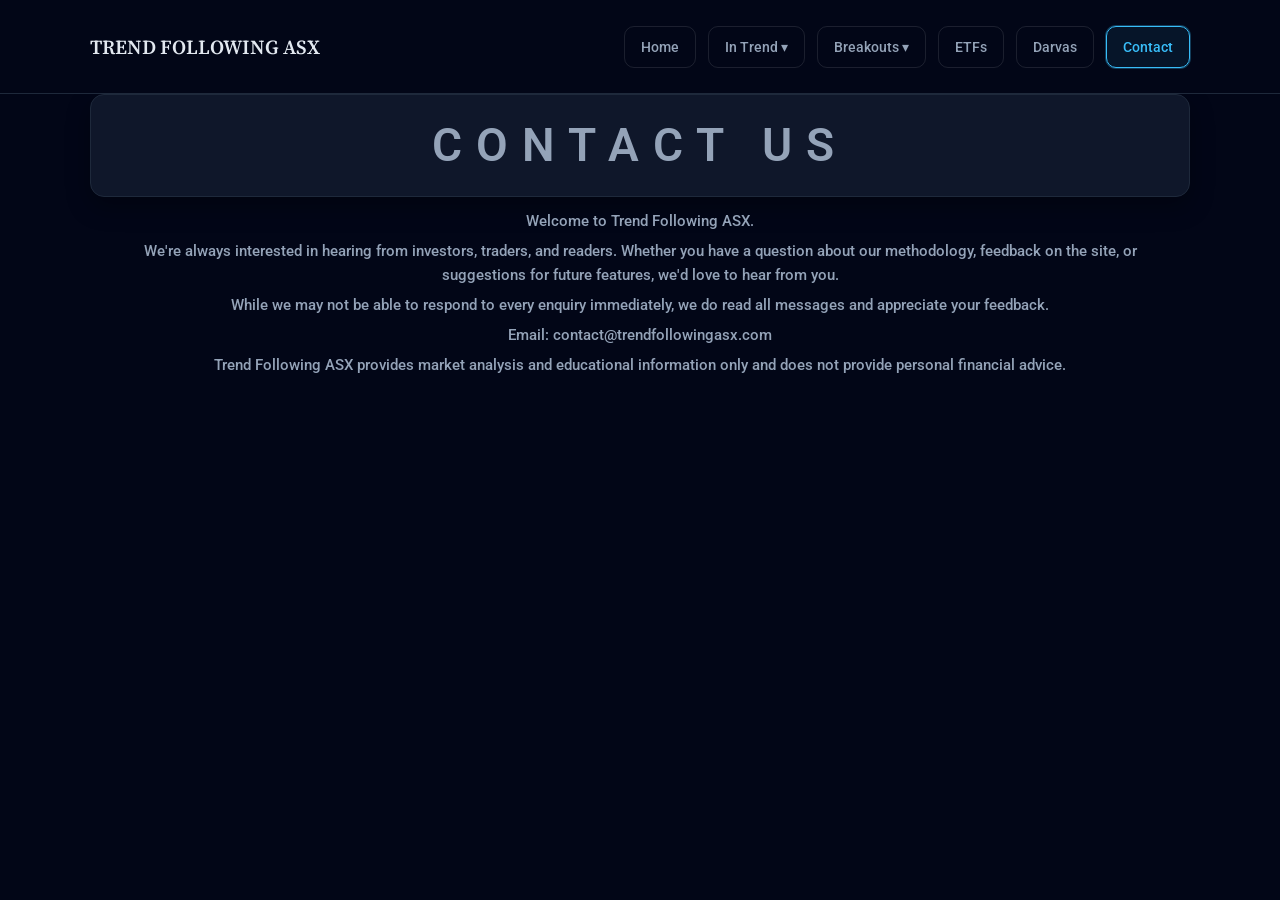
==== contact.html @ 0993243e "Update contact.html" ====
<!DOCTYPE html>
<html lang="en">
<head>
<meta charset="UTF-8">
<title>Portfolio Dashboard</title>

<link href="https://fonts.googleapis.com/css2?family=Inter:wght@400;600;700&display=swap" rel="stylesheet">
<link rel="stylesheet" href="style.css?v=16">
</head>

<body>

<!-- ✅ NAVBAR -->
<div id="navbar"></div>

<script>
fetch("./components/navbar.html")
  .then(res => res.text())
  .then(data => {
    document.getElementById("navbar").innerHTML = data;

    // 👇 Step 3 goes HERE (inside fetch)
    const links = document.querySelectorAll(".nav-tab");
    const current = window.location.pathname.split("/").pop();

    links.forEach(link => {
      if (link.getAttribute("href") === current) {
        link.classList.add("active");
      }
    });
  });
</script>
  
<div class="page">
<h2>CONTACT US</h2>


  
<div class="info-text">
  <p>Welcome to Trend Following ASX.</p>

 <p>We're always interested in hearing from investors, traders, and readers. Whether you have a question about our methodology, feedback on the site, or suggestions for future features, we'd love to hear from you.</p>

 <p>While we may not be able to respond to every enquiry immediately, we do read all messages and appreciate your feedback.</p>

Email: contact@trendfollowingasx.com

 <p>Trend Following ASX provides market analysis and educational information only and does not provide personal financial advice. </p>

</div>

  <div class="site-update" id="siteUpdate" style="display:none;">
  <span class="update-label">Update</span>
  <span class="update-text"></span>
</div>
  

<!-- TRADINGVIEW CHART SECTION -->
<div id="tv-charts"></div>

<!-- EXPANDABLE MODAL -->
<div id="tvModal" class="tv-modal">
  <div class="tv-modal-content">

    <span id="closeTv">&times;</span>

    <div id="expandedChart"></div>

  </div>
</div>

<!-- TRADINGVIEW -->
<script src="https://s3.tradingview.com/tv.js"></script>

<script>
function renderTradingViewCharts(data) {

  const container = document.getElementById("tv-charts");

  container.innerHTML = `
    <div class="tv-section">
      <div class="tv-grid" id="tvGrid"></div>
    </div>
  `;

  const grid = document.getElementById("tvGrid");

  const modal = document.getElementById("tvModal");
  const expanded = document.getElementById("expandedChart");

  // TOP 10 HOLDINGS
  data.slice(0,10).forEach((row, index) => {

    const symbol = row["TV Symbol"];

    if (!symbol) return;

    const chartId = `tv_chart_${index}`;

    const card = document.createElement("div");

    card.className = "tv-card";

    card.dataset.symbol = symbol;

    card.innerHTML = `
    <div class="tv-ticker">
  ${row["Ticker"]}
</div>

<div id="${chartId}" class="tv-mini"></div>
    `;

    grid.appendChild(card);

    // MINI CHART
    new TradingView.widget({
      container_id: chartId,

      symbol: symbol,

      interval: "D",

      timezone: "Australia/Sydney",

      theme: "dark",

      width: "100%",
      height: "100%",

      style: "1",

      locale: "en",

      toolbar_bg: "#0f172a",

      enable_publishing: false,

      hide_top_toolbar: true,

      hide_legend: true,

      save_image: false
    });

    // EXPANDABLE CLICK
    card.addEventListener("click", () => {

      expanded.innerHTML = "";

      modal.style.display = "flex";

      new TradingView.widget({
        container_id: "expandedChart",

        symbol: symbol,

        interval: "D",

        timezone: "Australia/Sydney",

        theme: "dark",

        autosize: true,

        style: "1",

        locale: "en",

        toolbar_bg: "#0f172a",

        allow_symbol_change: true,

        enable_publishing: false,

        save_image: false
      });

    });

  });

  // CLOSE MODAL
  document.getElementById("closeTv").onclick = () => {
    modal.style.display = "none";
    expanded.innerHTML = "";
  };

  modal.addEventListener("click", (e) => {
    if (e.target === modal) {
      modal.style.display = "none";
      expanded.innerHTML = "";
    }
  });

}
</script>

  <script>

const BASE_URL =
"https://script.google.com/macros/s/AKfycbyP6ar_G67uTxgMwmhMlxSFZ3LFAtyPf7wiuLfUo_jxRpaQnYNhbkhws8aY_0AFe22yEg/exec";

/* LOAD SHEET */
function loadSheet(sheet, callback) {

  const s = document.createElement("script");

  s.src =
    `${BASE_URL}?sheet=${encodeURIComponent(sheet)}&callback=${callback}`;

  document.body.appendChild(s);
}

/* ETF CALLBACK */
function handleETF(data) {

  renderTradingViewCharts(data);

}

/* RUN */
document.addEventListener("DOMContentLoaded", () => {

  loadSheet("ETF May 1", "handleETF");

});

</script>
  
</body>
</html>
---- style.css ----
/* ===== GOOGLE FONTS ===== */
@import url('https://fonts.googleapis.com/css2?family=Inter:wght@400;600;700&family=Roboto:wght@400;500&family=Source+Serif+4:wght@400;600&display=swap');

/* ===== DESIGN SYSTEM ===== */
:root {

  --bg-main: #020617;

  --bg-panel: #0f172a;

  --border: #1e293b;

  --text-main: #e2e8f0;

  --text-soft: #cbd5e1;

  --text-muted: #94a3b8;

  --accent: #3b82f6;

  --radius: 14px;

  --gap: 12px;



  
  /* ===== BLACK / NAVY ===== */

  --black-deep: #020617;
  --navy-dark: #08152d;
  --navy-panel: #0f172a;
  --slate-dark: #1e293b;

  /* ===== WHITE / GREY ===== */

  --white: #ffffff;

  --grey-lightest: #e2e8f0;
  --grey-light: #cbd5e1;
  --grey-mid: #94a3b8;

  /* ===== BLUE ===== */

  --blue-bright: #38bdf8;
  --blue-main: #3b82f6;
  --blue-soft: #5ecbff;
  --blue-dark: #2563eb;

  /* ===== GREEN ===== */

  --green-bright: #22c55e;
  --green-dark: #15803d;

  /* ===== RED ===== */

  --red-main: #ef4444;

  /* ===== ORANGE ===== */

  --orange-main: #f59e0b;

  /* ===== BORDERS ===== */

  --border-light:
    rgba(255,255,255,0.06);

  --border-main:
    rgba(255,255,255,0.08);

  --border-blue:
    rgba(56,189,248,0.3);

}

/* ===== GLOBAL ===== */
body {
  font-family: 'Roboto', Arial, sans-serif;
  margin: 0;
  background: var(--bg-main);
  color: var(--text-main);
}

.page {
  max-width: 1100px;
  margin: 0 auto;
}

/* ===== SPACING ===== */
.page > * {
  margin-bottom: var(--gap);
}

header,
.container,
.total-bar,
.charts,
.nav,
.info-text {
  padding-left: 12px;
  padding-right: 12px;
}

/* ===== HOMEPAGE HERO CARDS ===== */

.homepage {
  margin-top: 10px;
}

/* ===== HOMEPAGE GRID (2 PER ROW) ===== */
.homepage-grid {
  display: grid;
  grid-template-columns: repeat(2, 1fr);
  gap: 22px;
  margin-top: 20px;
}

/* mobile */
@media (max-width: 700px) {
  .homepage-grid {
    grid-template-columns: 1fr;
  }
}

/* card container */
.homepage-card {
  background: linear-gradient(180deg, #0f172a, #020617);
  border-radius: 28px;
  padding: 18px 20px;
  overflow: hidden;
  position: relative;

  display: flex;
  flex-direction: column;
  justify-content: flex-start;

  min-height: 300px;

  box-shadow: 0 20px 60px rgba(0,0,0,0.6);
  transition: transform 0.2s ease, box-shadow 0.2s ease;
}

.homepage-card:hover {
  transform: translateY(-4px);
  box-shadow: 0 28px 70px rgba(0,0,0,0.75);
}


.homepage-link {
  text-decoration: none;
  color: inherit;
  display: block;
}

.card-days{
  font-family:'Source Serif 4', serif;
  margin-top:2px;
  font-size:12px;
  color:#94a3b8;
  font-weight:600;
  letter-spacing:1.8px;
  text-transform:uppercase;

  text-align:center;
}

.master-card{

  background:linear-gradient(
    180deg,
    #0f172a,
    #020617
  );

  border:1px solid rgba(255,255,255,0.08);

  border-radius:18px;

  box-shadow:
    0 12px 30px rgba(0,0,0,0.35);

  transition:0.2s ease;

}

.master-card:hover{

  transform:translateY(-3px);

  border-color:#38bdf8;

}

/* ===== HEADER ===== */

  .homepage-header h4 {
  font-family:'Source Serif 4', serif;
  font-size:22px;
  font-weight:600;
  color:#94a3b8;
  text-align:center;
  letter-spacing:0.5px;
  margin-top:-2px;
  margin-bottom:0px;
  }


h3{
  font-family:'Source Serif 4', serif;
  font-size:18px;
  font-weight:600;
  color:#94a3b8;
  text-align:center;
  margin-top:10px;
  margin-bottom:24px;

  letter-spacing:0.5px;
}

h5{
  font-family:'Source Serif 4', serif;
  font-size:26px;
  font-weight:600;
  color:#94a3b8;
  text-align:center;
 gap:10px;
  letter-spacing:px
}

.homepage-meta {
  font-family: "Roboto", sans-serif;
  font-size: 16px;          /* +36% bigger */
  font-weight: 600;
  text-align: center;
  color: #94a3b8;
}

/* ===== TREND CHECKER  ===== */

.trend-checker{
  max-width:700px;
  margin:70px auto;
  text-align:center;
}

.trend-checker h2{
  font-family:'Source Serif 4', serif;
  font-size:28px;
 gap:2px;
  color:#ffffff;
}

.trend-checker-input{
  font-family:'Source Serif 4', serif;
  font-size:18px;
 gap:10px;
  color:#94a3b8;
  display:flex;
  gap:12px;
  justify-content:center;
  flex-wrap:wrap;
}

.trend-checker input{
   font-family:'Source Serif 4', serif;
  font-size:18px;
 gap:10px;
  color:#94a3b8;
  
  width:260px;
  padding:14px 18px;
  border-radius:14px;
  border:none;
   background: #07142b;
  );
 color:#94a3b8;
  font-size:1rem;
  outline:none;
}
.trend-checker input::placeholder{
  color:#94a3b8;
  opacity:1;
}
.trend-checker button{
  height:52px;
  padding:0 28px;

  border-radius:14px;

  border:1px solid rgba(255,255,255,0.08);

   background: linear-gradient(
    180deg,
    #0f172a,
    #020617
  );

  color:#94a3b8;

  font-weight:600;
  font-size:1rem;

  cursor:pointer;

  transition:all 0.2s ease;
}

.trend-checker button:hover{
  border-color:#38bdf8;
  box-shadow:0 0 12px rgba(56,189,248,0.25);
  transform:translateY(-1px);
}

#trendResult{
 gap:20px;
}

.trend-result-card{
  padding:12px;
  border-radius:18px;
  border-colour:green-bright
  background: #22c55e;;
}

.trend-yes{
  color:#22c55e;
    background:green;
}

.trend-no{
  color:#ef4444;
    background:#0f172a;
}

.trend-score{
  font-family:'Source Serif 4', serif;
  font-size:24px;
 gap:10px;
  color:#ffffff;
  margin:10px 0;
}

.trend-notes{
  font-family: "Roboto", sans-serif;
  font-size: 16px;          /* +36% bigger */
  font-weight: 600;
  text-align: center;
  color: #94a3b8;
  gap: 14px
  margin-top:10px;
}

@media(max-width:768px){

  .trend-checker{
    margin:30px 15px;
    padding:25px;
  }

  .trend-checker h2{
    font-size:2.5rem;
  }

  .trend-checker input{
    width:100%;
  }

  .trend-checker button{
    width:100%;
  }

}
/* ===== TREND LIST SECTION ===== */

.new-entries-section{
  max-width:1200px;
  margin:70px auto;
  padding:20 20px;
}

.new-entries-section h2{
  text-align:center;
  margin-bottom:30px;
  font-size:2rem;
  color:#dbe7ff;
  letter-spacing:1px;
}

#newEntriesGrid{

  display:flex;

  flex-wrap:wrap;

  justify-content:center;

  gap: 14px


}


.new-entry-card{

  background: linear-gradient(
    180deg,
    #0f172a,
    #020617
  );

  border-radius:14px;

  padding:14px 14px;

  border:1px solid rgba(255,255,255,0.06);

  display:flex;
  flex-direction:column;
  justify-content:flex-start;

  width:180px;

  text-align:center;

  box-shadow:
    0 20px 60px rgba(0,0,0,0.6);

  transition:
    transform 0.2s ease,
    box-shadow 0.2s ease;

}
  








  


}

.new-entry-card:hover{
  transform:translateY(-4px);
  border-color:#38bdf8;
}

.new-entry-ticker{
font-family:'Source Serif 4', serif;
  font-size:20px;
  font-weight:600;
  color:#94a3b8;
  text-align:center;
 gap:10px;
  letter-spacing:px
}

.new-entry-score{
  margin-top:6px;
  font-size:0.9rem;
  color:#38bdf8;
}

.new-entry-badge{
  display:block;
  width:fit-content;

  margin:10px auto 0;

  padding:4px 10px;

  border-radius:999px;
  background:#22c55e;
  color:#1e293b;

  font-size:0.7rem;
  font-weight:700;
  letter-spacing:0.5px;
}


/* ===== TOP 10 ===== */
.top10-section{
  max-width:1200px;
  margin:40px auto;
  padding:0px 20px;
}

.top10-section h2{
  text-align:center;
  margin-bottom:15px;
  font-size:2.2rem;
  color:#dbe7ff;
  letter-spacing:1px;
}

#top10Grid{
  display:grid;
  grid-template-columns:repeat(auto-fit,minmax(220px,1fr));
  gap:24px;
}

.top10-card{


  background: linear-gradient(180deg, #0f172a, #020617);
  border-radius: 28px;
  padding: 18px 20px;
  overflow: hidden;
  position: relative;

  display: flex;
  flex-direction: column;
  justify-content: flex-start;

  min-height: 300px;

  box-shadow: 0 20px 60px rgba(0,0,0,0.6);
  transition: transform 0.2s ease, box-shadow 0.2s ease;
}

.top10-card:hover{
  transform:translateY(-5px);
  border-color:#38bdf8;
}

.top10-rank{
  position:absolute;
  top:16px;
  right:18px;
  font-size:0.9rem;
  color:#38bdf8;
  font-weight:700;
}

.top10-ticker{
  font-size:2rem;
  font-weight:700;
  color:white;
  margin-top:10px;
}

.top10-score{
  margin-top:14px;
  font-size:1.1rem;
  color:#38bdf8;
  font-weight:600;
}

.top10-bar{
  margin-top:18px;
  height:10px;
  background:rgba(255,255,255,0.08);
  border-radius:999px;
  overflow:hidden;
}

.top10-fill{
  height:100%;
  background:linear-gradient(90deg,#38bdf8,#2563eb);
  border-radius:999px;
}

/* ===== TOP 10 TABLE ===== */

.table-wrap{
  width:100%;
  overflow-x:auto;
  margin-top:30px;
}

.scanner-table{
  width:100%;
  border-collapse:collapse;
  background:#07142b;
  border-radius:18px;
  overflow:hidden;
}

.scanner-table th{
  background:#0d1b36;
  color:#5ecbff;
  padding:18px;
  text-align:left;
  font-size:14px;
  letter-spacing:1px;
}

.scanner-table td{
  padding:18px;
  border-top:1px solid rgba(255,255,255,0.06);
  font-size:15px;
  color:#ffffff;
}

.scanner-table tr:hover{
  background:rgba(94,203,255,0.06);
}

.rank-cell{
  color:#5ecbff;
  font-weight:700;
}

.score-cell{
  color:#5ecbff;
  font-weight:700;
}

.trend-yes{
  color:#00d26a;
  font-weight:700;
}

/* ===== VALUE SECTION ===== */

.homepage-body {
  display: flex;
  flex-direction: column;
  align-items: center;
  gap: 0px; /* tighter spacing */
}

.homepage-value {
  font-family: "Source Serif 4", serif;
  font-size: 48px;
  font-weight: 600;
  color: #f1f5f9;
}

.homepage-change {
  font-family: "Roboto", sans-serif;
  font-size: 20px;
  font-weight: 600;
}


.card-performance {
  display: flex;
  justify-content: center;
  gap: 16px;
  font-size: 20px;   /* match old % size */
  font-weight: 600;
}

.positive { color: #22c55e; }
.negative { color: #ef4444; }

/* ===== CHART AREA ===== */

.homepage-chart {
  position: relative;
  height: 150px;
  filter: brightness(1.15) saturate(1.1);
}

.homepage-chart canvas {
  position: absolute;
  bottom: 0;
  left: 0;
  width: 100% !important;
  height: 100% !important;

  /* subtle brightness boost */
  filter: brightness(1.1);
}

/* ===== Table note ===== */
.table-note{
  width:95%;
  margin-top:-32px;

  padding-right:0px;

  text-align:right;

  font-size:0.65rem;
  color:#94a3b8;
  opacity:0.8;
}

/* ===== CARD SHARE BUTTON ===== */

.card-share {
  position: absolute;
  top: 6px;
  right: 12px;
  z-index: 20;   /* 👈 ADD THIS */
}

.share-btn {
  background: rgba(255,255,255,0.06);
  border: 1px solid rgba(255,255,255,0.12);
  border-radius: 10px;

  width: 34px;
  height: 34px;

  color: #cbd5f5;
  font-size: 16px;
  cursor: pointer;

  display: flex;
  align-items: center;
  justify-content: center;

  transition: all 0.2s ease;
}

.share-btn:hover {
  background: rgba(56,189,248,0.15);
  color: #38bdf8;
}

.homepage-card {
  position: relative;
}

/* ===== MOBILE TWEAK ===== */

@media (max-width: 768px) {
  .homepage-card {
    padding: 20px;
    min-height: 280px;
  }

  .homepage-value {
    font-size: 38px; 
    margin-top: -6px;
  }



  .homepage-meta {
    font-size: 15px;
  }
}

/* ===== NAVBAR ===== */

.navbar {
  position: sticky;
  top: 0;
  z-index: 1000;

  background: var(--bg-main);
  border-bottom: 1px solid var(--border);

  backdrop-filter: blur(8px);
}



.dropdown {
  display: flex;
  align-items: center;
}




/* INNER LAYOUT */
.nav-container {
  max-width: 1100px;
  margin: 0 auto;
  padding: 16px 24px;

  display: flex;
  justify-content: space-between;
  align-items: center;
}

/* LOGO */
.logo {
  font-family: 'Source Serif 4', serif;
  font-size: 20px;
  font-weight: 600;
  color: var(--text-main);
}

/* NAV TABS (REPLACES OLD .tab SYSTEM) */
.nav-links {
  display: flex;
  align-items: center;   /* 👈 THIS is the key */
  gap: 12px;
}

/* TAB BUTTONS */

.nav-tab {
  display: inline-flex;
  align-items: center;
  justify-content: center;

  height: 40px;              /* consistent height */
  padding: 0 16px;           /* horizontal spacing */

  background: transparent;
  border: 1px solid rgba(255,255,255,0.1);
  border-radius: 10px;

  color: var(--text-muted);
  font-size: 14px;
  font-weight: 500;

  text-decoration: none;     /* 👈 important for <a> links */
  cursor: pointer;

  transition: all 0.2s ease;
}

.nav-tab.active {
  border-color: #38bdf8;
  color: #38bdf8;
  background: rgba(56,189,248,0.08);
  box-shadow: 0 0 0 1px rgba(56,189,248,0.3);
}

/* HOVER */
.nav-tab:hover {
  border-color: #38bdf8;
  color: #38bdf8;
  background: rgba(56,189,248,0.08);
  transform: translateY(-1px);
}

/* ACTIVE TAB */
.nav-tab {
  transition: all 0.2s ease;
}

/* ACTIVE STATE */
.nav-tab.active {
  border: 1px solid #38bdf8;
  color: #38bdf8;
  background: rgba(56,189,248,0.08);
  box-shadow: 0 0 0 1px rgba(56,189,248,0.3);
}

/* ===== TAB CONTENT CONTROL (KEEP THIS) ===== */
.tab-content {
  display: none;
}

.tab-content.active {
  display: block;
}

/* ===== DROPDOWN ===== */



.dropdown-toggle {
  display: inline-flex;
  align-items: center;
  gap: 4px;
}

.dropdown-item {
  display: block;
  padding: 10px 14px;
  color: #cbd5e1;
  text-decoration: none;
}

.dropdown-item:hover {
  background: rgba(56,189,248,0.1);
  color: #38bdf8;
}

/* ===== DROPDOWN WRAPPER ===== */
.dropdown {
  position: relative;
  display: flex;
  align-items: center;
}

/* ===== DROPDOWN MENU ===== */
.dropdown-menu {
  position: absolute;
  top: calc(100% - 2px);   /* 👈 removes hover gap */
  left: 0;

  min-width: 180px;
  padding: 6px;

  background: #0f172a; /* match your dark theme */
  border: 1px solid rgba(255,255,255,0.08);
  border-radius: 10px;

  box-shadow: 0 10px 25px rgba(0,0,0,0.4);

  display: none;
  flex-direction: column;
  gap: 4px;

  z-index: 1000;
}

/* ===== SHOW ON HOVER ===== */
.dropdown:hover .dropdown-menu {
  display: flex;
}

/* ===== DROPDOWN ITEMS ===== */
.dropdown-item {
  display: block;
  padding: 8px 12px;

  color: var(--text-muted);
  text-decoration: none;

  border-radius: 8px;
  font-size: 13px;

  transition: all 0.15s ease;
}

/* ===== HOVER STATE ===== */
.dropdown-item:hover {
  background: rgba(56,189,248,0.08);
  color: #38bdf8;
}
/* ===== HEADER ===== */
header {
  font-family: 'Source Serif 4', serif;
  background: var(--bg-panel);
  padding: 18px 0 14px;
  text-align: center;
  font-size: 32px;
  border-radius: var(--radius);
  border: 1px solid var(--border);
  box-shadow: 0 10px 25px rgba(0,0,0,0.3);
}

h2 {
  font-family: 'Roboto', sans-serif;
  background: var(--bg-panel);

  font-size: 46px;              /* bigger text */
  font-weight: 600;
  letter-spacing: 14px;

  padding: 18px 0;              /* 👈 makes the box taller */
  line-height: 1.4;             /* 👈 FIXES squashing */
  margin-top: 0;

  text-align: center;
  color: #94a3b8;

  border-radius: var(--radius);
  border: 1px solid var(--border);
  box-shadow: 0 10px 25px rgba(0,0,0,0.3);
}



/* ===== INFO TEXT ===== */
.info-text {
  font-family: 'Roboto', sans-serif;
  font-weight: 500;
  color: var(--text-soft);
  text-align: center;
  font-size: 15px;
  line-height: 1.6;
  color: #94a3b8;
}

.info-text p {
  margin: 6px 0;
}

/* ===== DISCLAIMER ===== */
.disclaimer {
  font-family: 'Roboto', sans-serif;
  font-weight: 500;
  font-size: 12px;
  color: #94a3b8;
  text-align: center;

  margin-top: 30px;
  padding: 0 16px;
  line-height: 1.5;

    grid-column:1 / -1;
  max-width: 900px;
  width: 100%;
  margin-left: auto;
  margin-right: auto;
}

/* ===== TABLE CARD ===== */
.container {
  background: var(--bg-panel);
  border: 1px solid var(--border);
  border-radius: var(--radius);
  overflow: hidden;
  margin-top: 20px;
  margin-bottom: 30px;
  box-shadow: 0 12px 30px rgba(0,0,0,0.35);
}

/* ===== TABLE ===== */
table {
  width: 100%;
  border-collapse: collapse;
  background: transparent;
  font-size: 13px;
}

th, td {
  padding: 6px 8px;
  border: none;
  text-align: center;
}

tbody tr {
  border-bottom: 1px solid rgba(148, 163, 184, 0.15);
}

thead tr {
  border-bottom: 1px solid rgba(148, 163, 184, 0.25);
}

th {
  position: sticky;
  top: 0;
  background: var(--bg-panel);
  font-weight: 600;
  font-size: 12px;
  z-index: 2;
}

td {
  font-weight: 500;
  font-variant-numeric: tabular-nums;
}

tr:hover {
  background: #1e293b;
}

/* ===== ACQUIRED IN TABLE ===== */
.acquired{
  opacity:0.55;
  filter:saturate(0.7);
}

.acquired td{
  color:#94a3b8 !important;
}

/* ===== TOTAL GRID (NEW LAYOUT) ===== */
.total-grid {
  display: grid;
  grid-template-columns: 1fr 2fr 1fr;
  align-items: center;
  text-align: center;
}

.total-item {
  display: flex;
  flex-direction: column;
  justify-content: center;
}

.total-item.center #totalValue {
  font-family: 'Source Serif 4', serif;
  font-size: 40px;
  font-weight: 600;
  letter-spacing: 2px;
  margin-bottom: 8px
}




/* ===== CHARTS GRID ===== */
.charts {
  display: grid;
  grid-template-columns: repeat(3, 1fr);
  gap: var(--gap);
}
/* ===== SIDE % TYPOGRAPHY ===== */

#dailyChange,
#totalOverall {
  font-family: 'Source Serif 4', serif;
  font-size: 40px;
  font-weight: 600;
    margin-bottom: 8px;
}


/* ===== CHART CARDS (FIXED) ===== */
.chart-box {
  background: var(--bg-panel);
  border: 1px solid var(--border);
  border-radius: var(--radius);
  justify-content: flex-start;
  
  display: flex;
  flex-direction: column;

  height: 300px;
  padding: 22px;
    margin-top: 12px;

  box-shadow: 0 12px 30px rgba(0,0,0,0.35);
}

/* ===== UNIVERSAL CHART TITLE (ALL CHARTS MATCH) ===== */
.chart-title {
  font-family: 'Source Serif 4', serif;
  font-size: 18px;
  font-weight: 600;
  color: var(--text-muted);
  margin-bottom: 2px;

  text-align: center;
  width: 100%;
  
}

/* ===== CANVAS FIX (PREVENT GROWTH BUG) ===== */
.chart-box canvas {
  width: 100% !important;
  display: block;
  margin: 0 auto;
}

/* 👇 ONLY shrink bar/line charts */
.chart-box:not(.pie-box) canvas {
  height: 90% !important;
}

.pie-box{
  display:flex;
  flex-direction:column;
  align-items:center;
  justify-content:flex-start;
}

.pie-box canvas{
  width:min(70vw,240px)!important;
  aspect-ratio:1 / 1;
  height:auto!important;
  margin-top:10px;
}

/* ===== PERFORMANCE ROW ===== */
.performance-row {
  display: grid;
  grid-template-columns: 1fr;
  margin-top: 12px;
  margin-bottom: 44px;
  padding-left: 12px;
  padding-right: 12px;
  
}

/* ===== PERFORMANCE BOX (inherits chart-box) ===== */
.performance-box {
  padding: 18px;
  height: 340px;   /* 👈 control height */
}

/* ===== PERFORMANCE TITLE ===== */
.performance-box .chart-title {
  margin-bottom: 3px;
}

/* ===== PERFORMANCE CANVAS ===== */
.performance-box canvas {
  flex: none;
  height: 320px !important;
}

@media (max-width: 768px) {

  .chart-box {
    height: 180px;   /* 👈 bring this back */
    margin-bottom: 12px;
  }

  .performance-box {
    height: 220px;
  }

  .chart-box canvas {
    width: 100% !important;
    height: 100% !important;
  }
}





/* ===== Daily CHANGE ===== */

#dailyChange,
#totalOverall {
  font-family: 'Source Serif 4', serif;
  font-size: 40px;
  font-weight: 600;
}


/* ===== HOMEPAGE DASHBOARD CARDS ===== */

.dashboard-overview {
  display: grid;
  grid-template-columns: repeat(auto-fit, minmax(260px, 1fr));
  gap: 20px;
  margin-top: 20px;
}

/* Card container */
.dashboard-overview .card {
  background: linear-gradient(180deg, #0f172a, #020617);
  border-radius: 16px;
  padding: 20px;
  box-shadow: 0 10px 30px rgba(0, 0, 0, 0.4);

  display: flex;
  flex-direction: column;
  gap: 10px;

  transition: transform 0.2s ease, box-shadow 0.2s ease;
}

/* Hover effect (nice polish) */
.dashboard-overview .card:hover {
  transform: translateY(-4px);
  box-shadow: 0 14px 40px rgba(0, 0, 0, 0.5);
}

/* Title */
.dashboard-overview .card h3 {
  margin: 0;
  font-size: 18px;
  font-weight: 600;
}

/* Meta text */
.dashboard-overview .card .meta {
  font-size: 12px;
  opacity: 0.6;
}

/* Main value */
.dashboard-overview .card .value {
  font-size: 22px;
  font-weight: 600;
}

/* % change */
.dashboard-overview .card .change {
  font-size: 14px;
  font-weight: 500;
}

/* Mini chart */
.dashboard-overview .card canvas {
  height: 80px !important;
  width: 100% !important;
  display: block;
  margin-top: 10px;
}

/* ===== SITE UPDATE ===== */

.site-update {
    background: linear-gradient(180deg, #0f172a, #020617);
  border: 1px solid rgba(56,189,248,0.25);
  border-radius: 16px;

  padding: 12px 18px;
  margin: 16px auto 24px;

  width: fit-content;

  display: flex;
  gap: 10px;
  align-items: center;

  font-size: 14px;
  font-weight: 500;

  box-shadow: 0 10px 30px rgba(0,0,0,0.4);
}

.update-label {
  color: #38bdf8;
  font-weight: 700;
  letter-spacing: 0.5px;
}

.update-text {
  color: #e2e8f0;
}


/* ===== TRADINGVIEW GRID ===== */
/* =========================
   TRADINGVIEW GRID
========================= */

.tv-section{
  width:100%;
  max-width:1100px;

  margin:28px auto 0;
}

.tv-grid{
  display:grid;

  grid-template-columns:repeat(3, 1fr);

  gap:30px;
}

.tv-card{
  width:100%;
height:180px;
  position:relative;

  background:linear-gradient(
    180deg,
    rgba(17,24,39,0.96) 0%,
    rgba(15,23,42,0.96) 100%
  );

  border:1px solid rgba(148,163,184,0.08);

  border-radius:14px;

  overflow:hidden;

  cursor:pointer;

  transition:0.25s ease;

  box-shadow:
    0 1px 0 rgba(255,255,255,0.03),
    0 10px 30px rgba(0,0,0,0.35);
}

.tv-mini{
  height:315px;

  position:relative;

  z-index:1;
}


/* =========================
   MODAL
========================= */

.tv-modal{
  display:none;

  position:fixed;

  inset:0;

  background:rgba(0,0,0,0.88);

  z-index:9999;

  justify-content:center;

  align-items:center;

  padding:40px;
}

.tv-modal-content{
  width:92%;

  max-width:1100px;

  height:85vh;

  background:#020617;

  border-radius:18px;

  overflow:hidden;

  position:relative;
}

#expandedChart{
  width:100%;
  height:100%;
}

#closeTv{
  position:absolute;

  top:14px;
  right:18px;

  color:white;

  font-size:28px;

  cursor:pointer;

  z-index:20;
}

/* TICKER LABEL */

.tv-ticker{
  position:absolute;

  top:10px;
  left:12px;

  z-index:99999;

  display:block;

  font-family:"Source Serif 4", serif;

  font-size:11px;

  font-weight:600;

  letter-spacing:1.4px;

  text-transform:uppercase;

  color:#ffffff;

  opacity:0.95;

  text-shadow:
    0 1px 4px rgba(0,0,0,0.95);

  pointer-events:none;
}

.acquired{
  opacity:0.45;
}

.tv-acquired{
  height:100%;
  display:flex;
  flex-direction:column;
  justify-content:center;
  align-items:center;
  text-align:center;
padding:0 24px;
  color:#94a3b8;
}

.acquired-title{
    font-family:"Source Serif 4", serif;
  font-size:12px;
  letter-spacing:3px;
  margin-bottom:4px;
  opacity:0.7;
}

.acquired-ticker{
    font-family:"Source Serif 4", serif;
  font-size:18px;
  font-weight:700;
  color:grey;
  margin-bottom:4px;
}

.acquired-text{
  font-size:13px;
  line-height:1.6;
  max-width:220px;
}
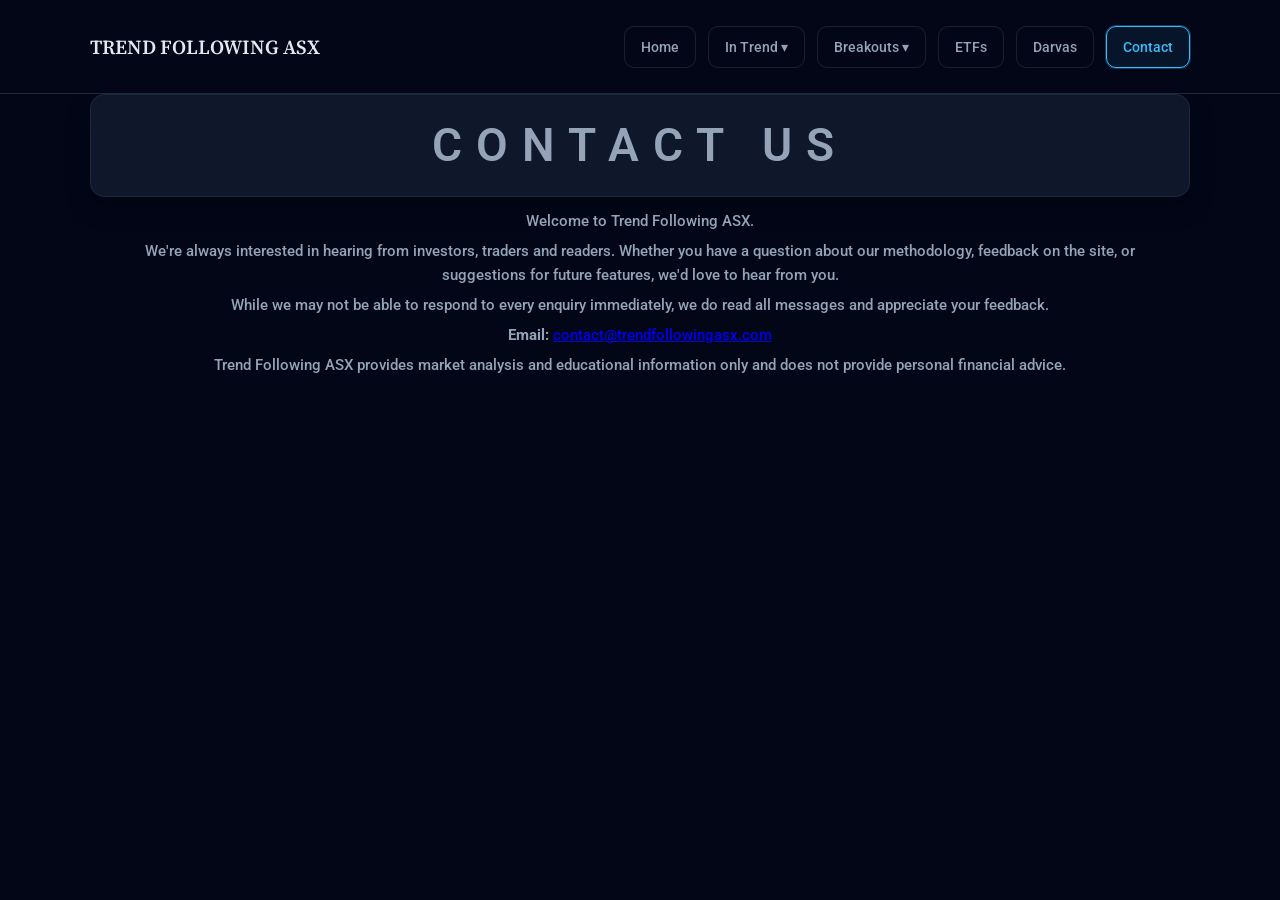
==== commit a1411ca0: "Update contact.html" ====
--- a/contact.html
+++ b/contact.html
@@ -2,7 +2,7 @@
 <html lang="en">
 <head>
 <meta charset="UTF-8">
-<title>Portfolio Dashboard</title>
+<title>Contact Us</title>
 
 <link href="https://fonts.googleapis.com/css2?family=Inter:wght@400;600;700&display=swap" rel="stylesheet">
 <link rel="stylesheet" href="style.css?v=16">
@@ -10,7 +10,7 @@
 
 <body>
 
-<!-- ✅ NAVBAR -->
+<!-- NAVBAR -->
 <div id="navbar"></div>
 
 <script>
@@ -19,7 +19,6 @@
   .then(data => {
     document.getElementById("navbar").innerHTML = data;
 
-    // 👇 Step 3 goes HERE (inside fetch)
     const links = document.querySelectorAll(".nav-tab");
     const current = window.location.pathname.split("/").pop();
 
@@ -30,203 +29,41 @@
     });
   });
 </script>
-  
+
 <div class="page">
-<h2>CONTACT US</h2>
 
+  <h2>CONTACT US</h2>
 
-  
-<div class="info-text">
-  <p>Welcome to Trend Following ASX.</p>
+  <div class="info-text">
 
- <p>We're always interested in hearing from investors, traders, and readers. Whether you have a question about our methodology, feedback on the site, or suggestions for future features, we'd love to hear from you.</p>
+    <p>Welcome to Trend Following ASX.</p>
 
- <p>While we may not be able to respond to every enquiry immediately, we do read all messages and appreciate your feedback.</p>
+    <p>
+      We're always interested in hearing from investors, traders and readers.
+      Whether you have a question about our methodology, feedback on the site,
+      or suggestions for future features, we'd love to hear from you.
+    </p>
 
-Email: contact@trendfollowingasx.com
+    <p>
+      While we may not be able to respond to every enquiry immediately,
+      we do read all messages and appreciate your feedback.
+    </p>
 
- <p>Trend Following ASX provides market analysis and educational information only and does not provide personal financial advice. </p>
+    <p>
+      <strong>Email:</strong>
+      <a href="mailto:contact@trendfollowingasx.com">
+        contact@trendfollowingasx.com
+      </a>
+    </p>
+
+    <p>
+      Trend Following ASX provides market analysis and educational information
+      only and does not provide personal financial advice.
+    </p>
+
+  </div>
 
 </div>
 
-  <div class="site-update" id="siteUpdate" style="display:none;">
-  <span class="update-label">Update</span>
-  <span class="update-text"></span>
-</div>
-  
-
-<!-- TRADINGVIEW CHART SECTION -->
-<div id="tv-charts"></div>
-
-<!-- EXPANDABLE MODAL -->
-<div id="tvModal" class="tv-modal">
-  <div class="tv-modal-content">
-
-    <span id="closeTv">&times;</span>
-
-    <div id="expandedChart"></div>
-
-  </div>
-</div>
-
-<!-- TRADINGVIEW -->
-<script src="https://s3.tradingview.com/tv.js"></script>
-
-<script>
-function renderTradingViewCharts(data) {
-
-  const container = document.getElementById("tv-charts");
-
-  container.innerHTML = `
-    <div class="tv-section">
-      <div class="tv-grid" id="tvGrid"></div>
-    </div>
-  `;
-
-  const grid = document.getElementById("tvGrid");
-
-  const modal = document.getElementById("tvModal");
-  const expanded = document.getElementById("expandedChart");
-
-  // TOP 10 HOLDINGS
-  data.slice(0,10).forEach((row, index) => {
-
-    const symbol = row["TV Symbol"];
-
-    if (!symbol) return;
-
-    const chartId = `tv_chart_${index}`;
-
-    const card = document.createElement("div");
-
-    card.className = "tv-card";
-
-    card.dataset.symbol = symbol;
-
-    card.innerHTML = `
-    <div class="tv-ticker">
-  ${row["Ticker"]}
-</div>
-
-<div id="${chartId}" class="tv-mini"></div>
-    `;
-
-    grid.appendChild(card);
-
-    // MINI CHART
-    new TradingView.widget({
-      container_id: chartId,
-
-      symbol: symbol,
-
-      interval: "D",
-
-      timezone: "Australia/Sydney",
-
-      theme: "dark",
-
-      width: "100%",
-      height: "100%",
-
-      style: "1",
-
-      locale: "en",
-
-      toolbar_bg: "#0f172a",
-
-      enable_publishing: false,
-
-      hide_top_toolbar: true,
-
-      hide_legend: true,
-
-      save_image: false
-    });
-
-    // EXPANDABLE CLICK
-    card.addEventListener("click", () => {
-
-      expanded.innerHTML = "";
-
-      modal.style.display = "flex";
-
-      new TradingView.widget({
-        container_id: "expandedChart",
-
-        symbol: symbol,
-
-        interval: "D",
-
-        timezone: "Australia/Sydney",
-
-        theme: "dark",
-
-        autosize: true,
-
-        style: "1",
-
-        locale: "en",
-
-        toolbar_bg: "#0f172a",
-
-        allow_symbol_change: true,
-
-        enable_publishing: false,
-
-        save_image: false
-      });
-
-    });
-
-  });
-
-  // CLOSE MODAL
-  document.getElementById("closeTv").onclick = () => {
-    modal.style.display = "none";
-    expanded.innerHTML = "";
-  };
-
-  modal.addEventListener("click", (e) => {
-    if (e.target === modal) {
-      modal.style.display = "none";
-      expanded.innerHTML = "";
-    }
-  });
-
-}
-</script>
-
-  <script>
-
-const BASE_URL =
-"https://script.google.com/macros/s/AKfycbyP6ar_G67uTxgMwmhMlxSFZ3LFAtyPf7wiuLfUo_jxRpaQnYNhbkhws8aY_0AFe22yEg/exec";
-
-/* LOAD SHEET */
-function loadSheet(sheet, callback) {
-
-  const s = document.createElement("script");
-
-  s.src =
-    `${BASE_URL}?sheet=${encodeURIComponent(sheet)}&callback=${callback}`;
-
-  document.body.appendChild(s);
-}
-
-/* ETF CALLBACK */
-function handleETF(data) {
-
-  renderTradingViewCharts(data);
-
-}
-
-/* RUN */
-document.addEventListener("DOMContentLoaded", () => {
-
-  loadSheet("ETF May 1", "handleETF");
-
-});
-
-</script>
-  
 </body>
 </html>
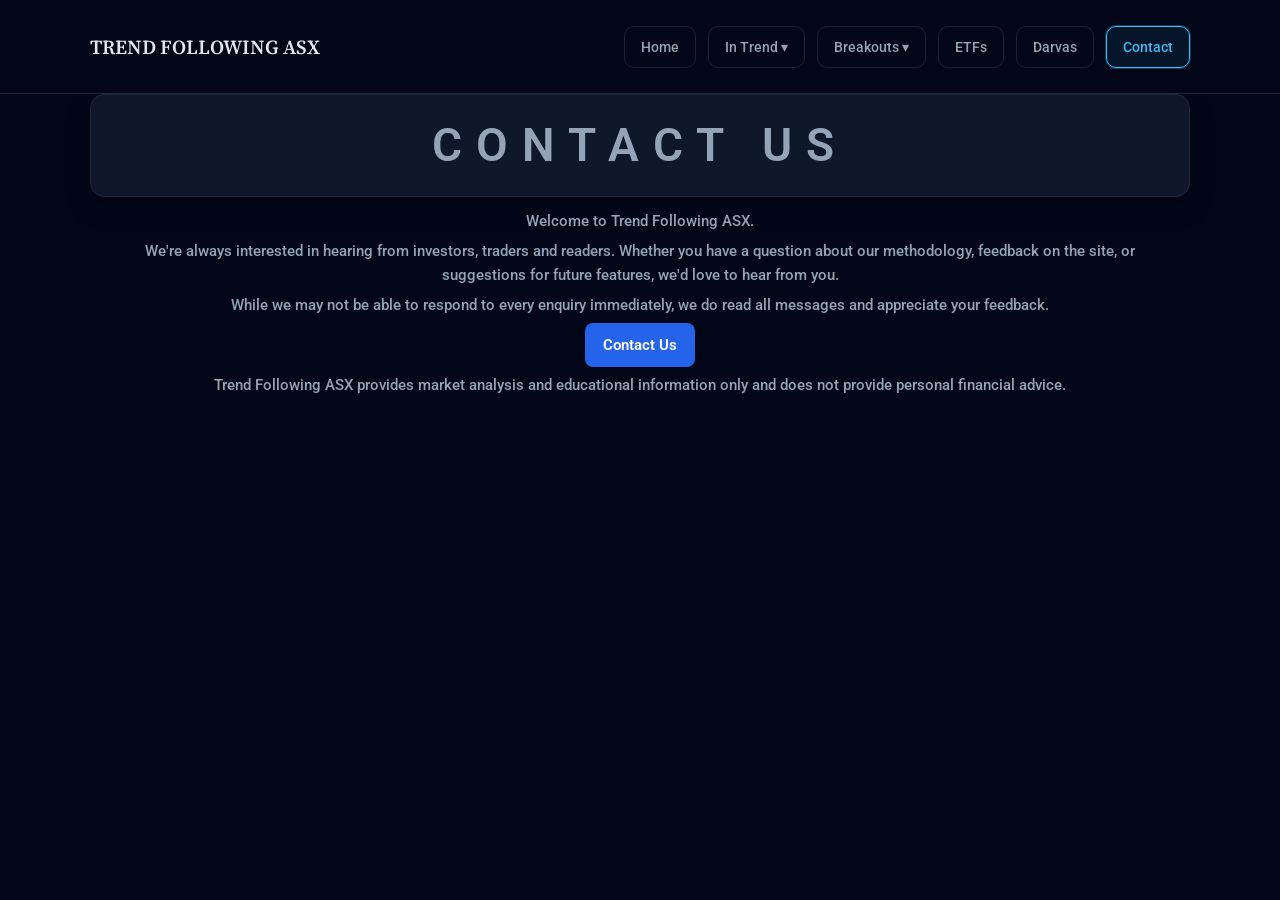
==== commit a14a3a36: "Update contact.html" ====
--- a/contact.html
+++ b/contact.html
@@ -49,12 +49,11 @@
       we do read all messages and appreciate your feedback.
     </p>
 
-    <p>
-      <strong>Email:</strong>
-      <a href="mailto:contact@trendfollowingasx.com">
-        contact@trendfollowingasx.com
-      </a>
-    </p>
+<p>
+  <a href="mailto:contact@trendfollowingasx.com?subject=Trend%20Following%20ASX%20Enquiry" class="contact-button">
+    Contact Us
+  </a>
+</p>
 
     <p>
       Trend Following ASX provides market analysis and educational information
--- a/style.css
+++ b/style.css
@@ -1487,3 +1487,18 @@
   line-height:1.6;
   max-width:220px;
 }
+
+
+.contact-button{
+  display:inline-block;
+  padding:10px 18px;
+  border-radius:8px;
+  background:#2563eb;
+  color:#fff;
+  text-decoration:none;
+  font-weight:600;
+}
+
+.contact-button:hover{
+  opacity:0.9;
+}
